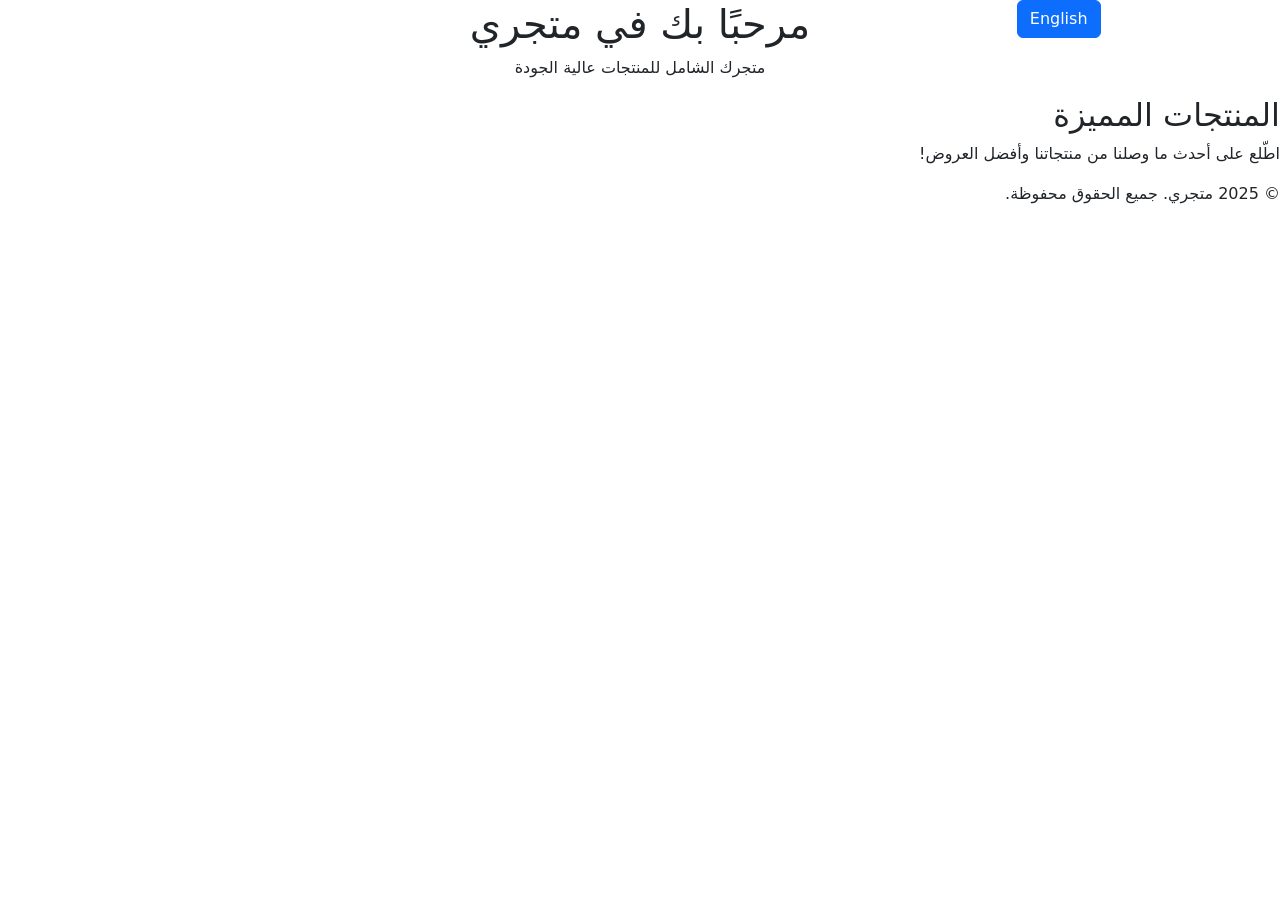
==== Website.com/Ar/index.html @ 66a6429f "first commit" ====
<!DOCTYPE html>
<html lang="en" dir="rtl">
<head>
    <meta charset="UTF-8">
    <meta name="viewport" content="width=device-width, initial-scale=1.0">
    <title>My Shop</title>
    <link rel="stylesheet" href="/styles/CSS/style.css">
    <link href="https://cdn.jsdelivr.net/npm/bootstrap@5.3.7/dist/css/bootstrap.min.css" rel="stylesheet" integrity="sha384-LN+7fdVzj6u52u30Kp6M/trliBMCMKTyK833zpbD+pXdCLuTusPj697FH4R/5mcr" crossorigin="anonymous">
    
    <script src="https://cdn.jsdelivr.net/npm/bootstrap@5.3.7/dist/js/bootstrap.bundle.min.js" integrity="sha384-ndDqU0Gzau9qJ1lfW4pNLlhNTkCfHzAVBReH9diLvGRem5+R9g2FzA8ZGN954O5Q" crossorigin="anonymous"></script>
    <script src="/styles/js/script.js"></script>
</head>
<body>
    <header class="container-fluid">
        <div class="container-fluid text-center">
            <div class="row">
                <div class="col">
                    <a href="../index.html">
                        <div class="btn btn-primary">
                            English
                        </div>
                    </a>
                </div>
                <div class="col">
                    <h1>
                        مرحبًا بك في متجري
                    </h1>
                    <p>
                        متجرك الشامل للمنتجات عالية الجودة
                    </p>
                </div>
                <div class="col">
    
                </div>
            </div>
    </header>
    <div w3-include-html="top_nav.html"></div>
    <main>
        <h2>
            المنتجات المميزة
        </h2>
        <p>
            اطّلع على أحدث ما وصلنا من منتجاتنا وأفضل العروض!
        </p>
        <!-- Product listings will go here -->
    </main>
    <footer>
        &copy; 2025 متجري. جميع الحقوق محفوظة.
    </footer>
</body>
</html>
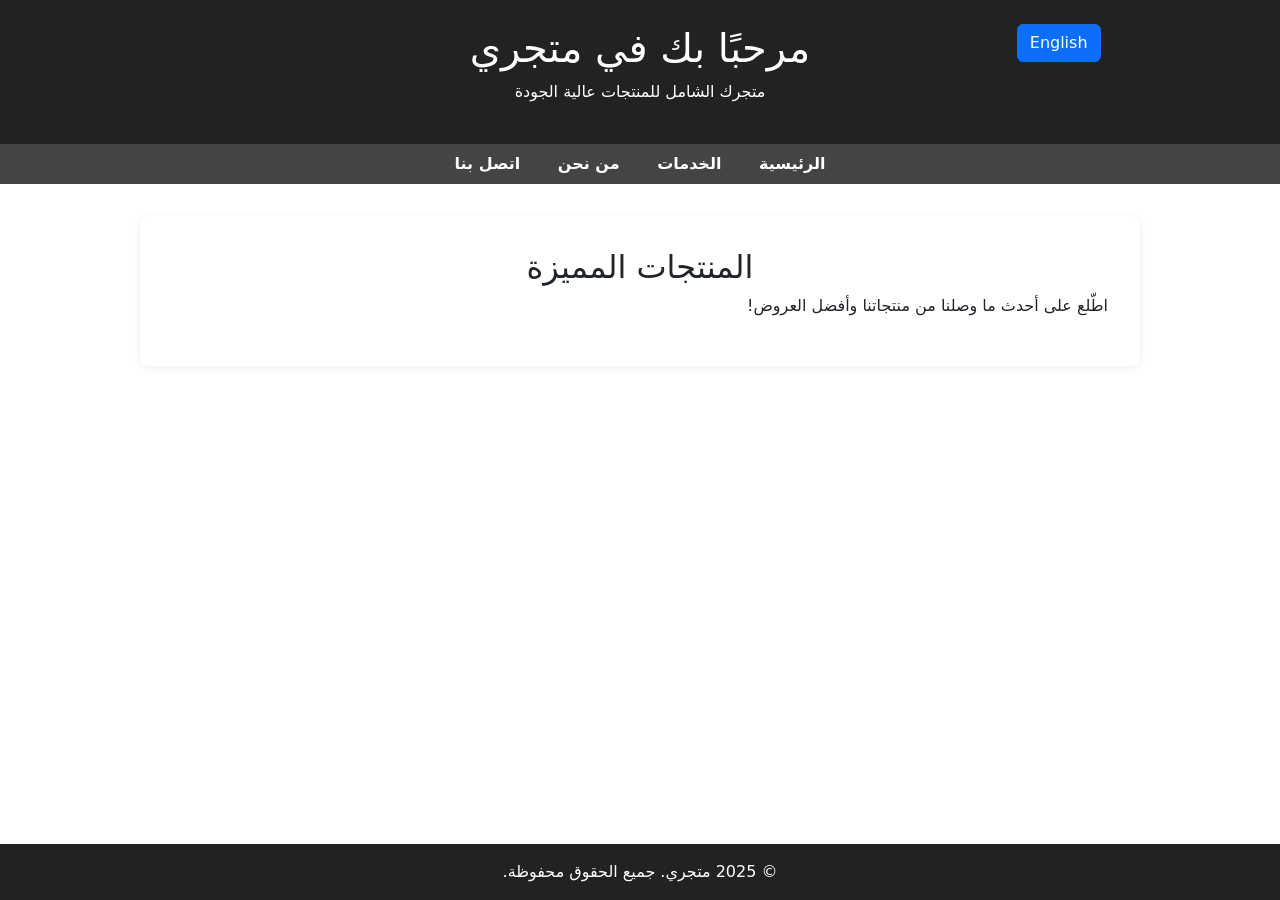
==== commit 79aa8850: "second commit herf fixes" ====
--- a/Website.com/Ar/index.html
+++ b/Website.com/Ar/index.html
@@ -4,11 +4,11 @@
     <meta charset="UTF-8">
     <meta name="viewport" content="width=device-width, initial-scale=1.0">
     <title>My Shop</title>
-    <link rel="stylesheet" href="/styles/CSS/style.css">
+    <link rel="stylesheet" href="../styles/CSS/style.css">
     <link href="https://cdn.jsdelivr.net/npm/bootstrap@5.3.7/dist/css/bootstrap.min.css" rel="stylesheet" integrity="sha384-LN+7fdVzj6u52u30Kp6M/trliBMCMKTyK833zpbD+pXdCLuTusPj697FH4R/5mcr" crossorigin="anonymous">
     
     <script src="https://cdn.jsdelivr.net/npm/bootstrap@5.3.7/dist/js/bootstrap.bundle.min.js" integrity="sha384-ndDqU0Gzau9qJ1lfW4pNLlhNTkCfHzAVBReH9diLvGRem5+R9g2FzA8ZGN954O5Q" crossorigin="anonymous"></script>
-    <script src="/styles/js/script.js"></script>
+    <script src="../styles/js/script.js"></script>
 </head>
 <body>
     <header class="container-fluid">
--- a/Website.com/styles/CSS/style.css
+++ b/Website.com/styles/CSS/style.css
@@ -0,0 +1,200 @@
+ body {
+            font-family: Arial, sans-serif;
+            margin: 0;
+            padding: 0;
+            background: #f4f4f4;
+        }
+        header {
+            background: #222;
+            color: #fff;
+            padding: 1.5rem 0;
+            text-align: center;
+        }
+        nav {
+            background: #444;
+            padding: 0.5rem 0;
+            text-align: center;
+        }
+        nav a {
+            color: #fff;
+            margin: 0 1rem;
+            text-decoration: none;
+            font-weight: bold;
+        }
+        main {
+            max-width: 900px;
+            margin: 2rem auto;
+            background: #fff;
+            padding: 2rem;
+            border-radius: 8px;
+            box-shadow: 0 2px 8px rgba(0,0,0,0.07);
+        }
+        footer {
+            background: #222;
+            color: #fff;
+            text-align: center;
+            padding: 1rem 0;
+            position: fixed;
+            width: 100%;
+            bottom: 0;
+        }
+        body {
+            font-family: Arial, sans-serif;
+            margin: 0;
+            padding: 0;
+            background: #f4f4f4;
+        }
+        header {
+            background: #222;
+            color: #fff;
+            padding: 1.5rem 0;
+            text-align: center;
+        }
+        main {
+            max-width: 1000px;
+            margin: 2rem auto;
+            background: #fff;
+            padding: 2rem;
+            border-radius: 8px;
+            box-shadow: 0 2px 8px rgba(0,0,0,0.07);
+        }
+        .product-list {
+            display: grid;
+            grid-template-columns: repeat(auto-fit, minmax(220px, 1fr));
+            gap: 2rem;
+        }
+        .product-item {
+            background: #fafafa;
+            border-radius: 10px;
+            box-shadow: 0 2px 8px rgba(0,0,0,0.05);
+            padding: 1.5rem 1rem;
+            text-align: center;
+            transition: transform 0.3s cubic-bezier(.25,1.7,.45,.87), box-shadow 0.3s;
+            cursor: pointer;
+            position: relative;
+            overflow: hidden;
+        }
+        .product-item:hover {
+            transform: translateY(-12px) scale(1.04) rotate(-1deg);
+            box-shadow: 0 8px 24px rgba(0,0,0,0.13);
+            z-index: 2;
+        }
+        .product-item::before {
+            content: "";
+            position: absolute;
+            left: 50%;
+            top: 50%;
+            width: 0;
+            height: 0;
+            background: radial-gradient(circle, #e0e7ff 0%, transparent 70%);
+            opacity: 0.5;
+            transform: translate(-50%, -50%) scale(0.7);
+            transition: width 0.4s, height 0.4s;
+            z-index: 0;
+        }
+        .product-item:hover::before {
+            width: 250px;
+            height: 250px;
+        }
+        .product-title {
+            font-size: 1.2rem;
+            font-weight: bold;
+            margin-bottom: 0.5rem;
+            position: relative;
+            z-index: 1;
+        }
+        .product-desc {
+            color: #555;
+            font-size: 1rem;
+            margin-bottom: 1rem;
+            position: relative;
+            z-index: 1;
+        }
+        .product-price {
+            color: #2a7a2e;
+            font-weight: bold;
+            font-size: 1.1rem;
+            position: relative;
+            z-index: 1;
+        }
+        body {
+            font-family: Arial, sans-serif;
+            background: #f4f4f4;
+            margin: 0;
+            padding: 0;
+        }
+        .container {
+            max-width: 500px;
+            margin: 2.5rem auto;
+            
+            padding: 2rem 1.5rem 1.5rem 1.5rem;
+            border-radius: 10px;
+            box-shadow: 0 2px 12px rgba(0,0,0,0.09);
+        }
+        h2 {
+            text-align: center;
+            margin-bottom: 1.5rem;
+        }
+        label {
+            display: block;
+            margin-bottom: 0.4rem;
+            font-weight: 500;
+        }
+        input, select, textarea {
+            width: 100%;
+            padding: 0.7rem;
+            margin-bottom: 1.2rem;
+            border: 1px solid #ccc;
+            border-radius: 5px;
+            font-size: 1rem;
+            box-sizing: border-box;
+        }
+        textarea {
+            min-height: 90px;
+            resize: vertical;
+        }
+        .form-row {
+            display: flex;
+            gap: 0.7rem;
+        }
+        .form-row > div {
+            flex: 1;
+        }
+        .btn-group {
+            display: flex;
+            justify-content: space-between;
+            gap: 1rem;
+        }
+        button {
+            flex: 1;
+            padding: 0.8rem 0;
+            border: none;
+            border-radius: 5px;
+            font-size: 1rem;
+            font-weight: bold;
+            cursor: pointer;
+            transition: background 0.2s;
+        }
+        .btn-submit {
+            background: #2a7a2e;
+            color: #fff;
+        }
+        .btn-submit:hover {
+            background: #256626;
+        }
+        .btn-cancel {
+            background: #e74c3c;
+            color: #fff;
+        }
+        .btn-cancel:hover {
+            background: #c0392b;
+        }
+        @media (max-width: 600px) {
+            .container {
+                padding: 1rem 0.5rem;
+            }
+            .form-row {
+                flex-direction: column;
+                gap: 0;
+            }
+        }
